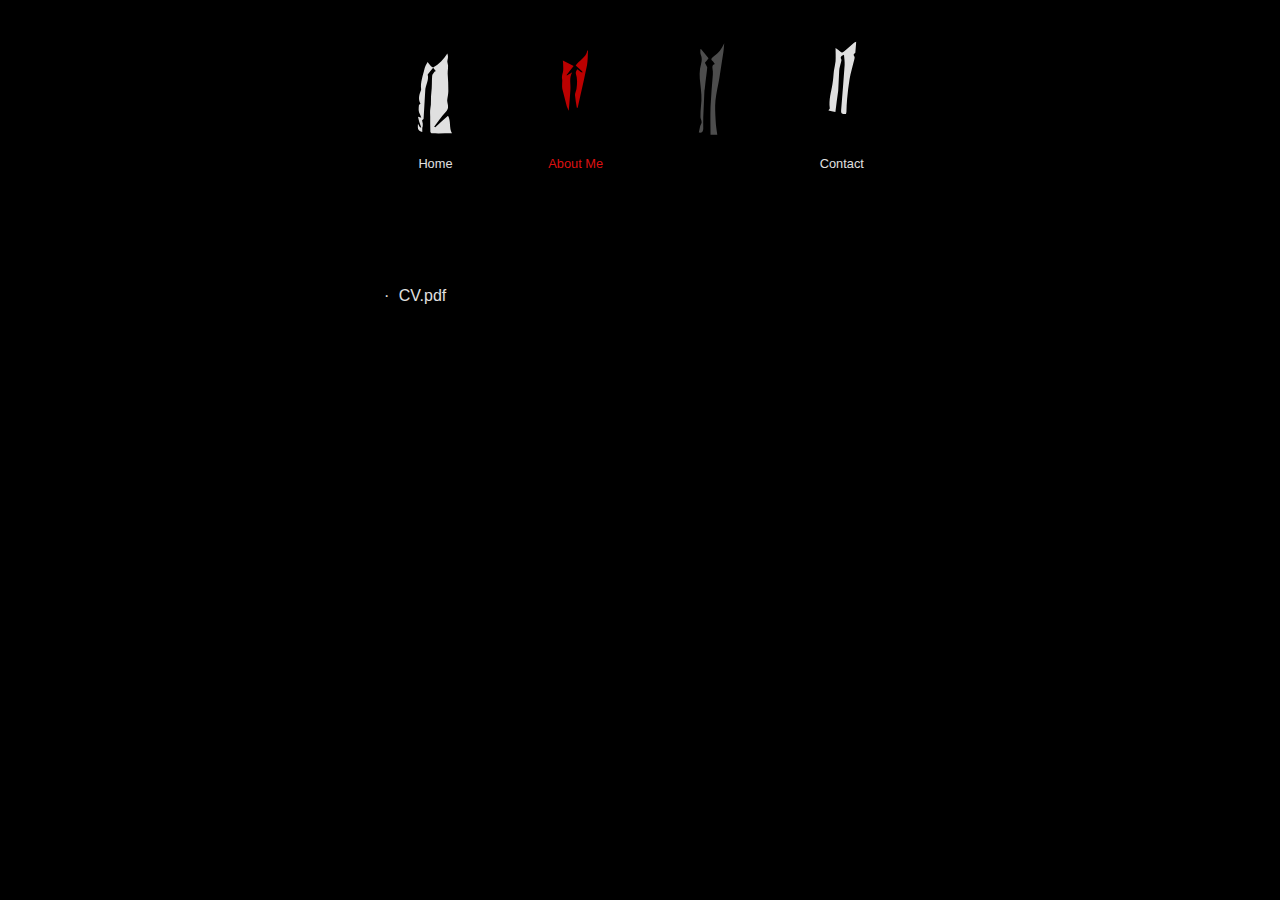
==== -aboutme.html @ 1ff18aba "Replacing underscores with dashes" ====
<!DOCTYPE html>
<html lang="en">
<head>
  <meta charset="UTF-8">
  <title>dario</title>
  <link rel="stylesheet" href="style.css">
</head>
<body>
<div id="movingbanner", class="upwardsmovement">

  <br><br>

  <div class="carrots">
    <a href="index.html">
      <?xml version="1.0" encoding="utf-8"?>
      <!-- Generator: Adobe Illustrator 22.1.0, SVG Export Plug-In . SVG Version: 6.00 Build 0)  -->
      <svg class="svege" version="1.1" id="Ebene_1" xmlns="http://www.w3.org/2000/svg" xmlns:xlink="http://www.w3.org/1999/xlink" x="0px" y="0px"
           viewBox="0 0 23.4 60.6" style="enable-background:new 0 0 23.4 60.6;" xml:space="preserve">
<style type="text/css">
	.st0{display:none;}
  .st1{display:inline;}
</style>
        <g id="Ebene_2_1_" class="st0">
	<rect x="-26.4" y="-72.6" class="st1" width="258" height="59.1"/>
</g>
        <g id="Ebene_1_1_">
	<g>
		<g>
			<g>
				<path d="M187.3,44.8c-1.6-0.3-2.9-0.6-4.2-0.9c0.3-0.6,0.8-1,0.8-1.4c-0.7-5,0.8-9.7,1.6-14.5c0.5-2.7,0.6-5.4,0.9-8.1
					c0.3-2,0.8-3.9,1-5.8c0.2-2.6,0-5.2,0-8.1c1.1,0.8,2,1.4,2.8,2.2s1.4,0.8,2.3,0c2-1.9,4-3.6,6.1-5.4c0.3-0.2,0.7-0.3,1.3-0.5
					c-0.2,2.3-0.3,4.3-0.5,6.3c0,0.3-0.1,0.6-0.3,0.7c-0.7,0.5-1.1,0.9-0.3,1.9c0.4,0.5,0,1.6-0.2,2.5c-0.9,3.7-2,7.4-2.7,11.2
					c-0.7,4-1.1,8.1-1.5,12.1c-0.3,2.6-0.3,5.1-0.4,7.7c0,0.4-0.2,0.9-0.3,1.3c-2.7,0.2-3.1-0.3-2.9-2.7c0.7-9,1.5-18,2.1-26.9
					c0.1-2-0.2-4-0.4-6.2c-1.5,0.7-2.5,1.2-1.6,2.8c0.2,0.4-0.1,1.2-0.2,1.7c-0.4,1.7-1,3.4-1.1,5.1c-0.3,4.1-0.3,8.2-0.6,12.2
					C188.4,36.2,187.8,40.4,187.3,44.8z"/>
        <path d="M139,15.8c-0.6-0.7-0.9-1.4-1.4-1.8c-1.1-0.9-0.8-1.5,0.1-2.3c4.5-3.8,4.5-3.8,7-8.6c-0.2,1.8-0.2,3.6-0.5,5.4
					c-0.8,5.2-1.6,10.4-2.4,15.6c-0.8,4.6-1.9,9.1-2.4,13.7c-0.4,4-0.1,8.1,0.1,12.2c0.1,2.8,0.6,5.6,1,8.6c-1.5,0-2.8,0-4.1,0
					c0-5.7-0.2-11.4,0-17c0.3-6.5,0.9-13,1.4-19.5c0.1-1.2,0-2.4-0.2-3.5C137.4,17.2,137.5,16.3,139,15.8z"/>
        <path d="M81.5,20.3c-1.3-1.2-2.6-2.3-4-3.6c2-3.1,6.3-4.7,7.1-9.1c0.1,0,0.3,0,0.4,0.1c-0.2,2.9-0.1,5.8-0.6,8.6
					c-1.2,6.3-2.7,12.6-4.1,18.9c-0.5,2.4-1.1,4.8-1.6,7.2c-0.2,0-0.3-0.1-0.5-0.1c-0.4-2.5-0.9-5-1.1-7.6c-0.1-1.3,0.7-2.5,0.9-3.8
					c0.5-3.2,0.6-6.3-0.4-9.4c-0.2-0.7,0.5-1.7,0.8-2.5c1,0.7,1.7,1.2,2.4,1.8c0.3,0,0.6,0.1,0.8,0.1C81.7,20.6,81.6,20.5,81.5,20.3
					z"/>
        <path d="M135.2,12.2c-0.8,1-1.5,2-2.2,2.8c0.5,0.9,0.9,1.8,1.4,2.7c-0.1,1.1-0.2,2.4-0.4,3.8c-0.4,3.1-0.8,6.3-1.1,9.4
					c0,0.3-0.2,0.7-0.2,1c-0.2,5.4-0.5,10.8-0.7,16.1c-0.1,2.2,0,4.5,0,6.8c0,2-1,2.9-2.7,2.5c0.3-1.3,0.5-2.5,0.8-3.8
					c0.2-0.9,0.9-1.7,0.9-2.5c0-1-0.7-2.1-0.7-3.1c0-2.2,0-4.4,0.3-6.6c0.7-4.6,0.1-9.1-0.4-13.7c-0.5-4-0.7-8,0.5-12
					c0.5-1.8,0.6-3.6-0.2-5.5c-0.4-0.9-0.2-2.1-0.3-3.2c0.1-0.1,0.3-0.2,0.4-0.3C132.1,8.4,133.6,10.2,135.2,12.2z"/>
        <path d="M73.3,44.1c-0.5-1.2-0.9-2-1.2-2.8c-0.9-3.5-1.8-7-2.7-10.5c-0.2-1-0.1-2-0.1-3s0.2-1.9,0-2.9c-0.3-1.4,0-2.6,0.4-3.9
					c0.5-1.7,0.2-3.6,0.2-5.5c0-0.5-0.1-1.1-0.2-1.8c2.3,1.1,4.4,2.2,6.6,3.2c-1.5,1.9-2.9,3.7-4.3,5.5c0.1,0.1,0.1,0.2,0.2,0.3
					c1-0.6,1.9-1.1,3.2-1.9c-2.1,3.6-0.7,7.3-1.1,10.8C74,35.6,73.7,39.6,73.3,44.1z"/>
        <path d="M19.4,47.1c-2.7,2.4-5.2,4.7-7.7,7c-0.2-0.1-0.5-0.2-0.7-0.3c2.3-3,4.4-6.2,7-8.9c1.8-1.8,1.6-3.5,1.1-5.5
					c-0.1-0.5-0.2-1.1-0.2-1.6c0.2-1.9,0.7-3.8,0.7-5.7c0-3.5-0.1-7-0.4-10.5c-0.1-2.2,0.7-4.4-0.1-6.6c-0.4-1,0.3-2.4,0.3-3.7
					c0-0.6-0.2-1.2-0.4-1.9c-2.4,3.6-4.9,6.6-8.6,8.4c-0.4-0.2-0.9-0.4-1.3-0.7c-0.8-0.9-1.5-1.8-2.1-2.6c-0.7,1.4-1.5,2.7-1.8,4
					C4.3,22.6,2.6,26.6,3.1,31c0,0.3,0,0.7-0.2,1c-1.1,2.7-1.6,5.3-0.2,7.8c-0.4,0.4-0.9,0.6-0.9,0.8c-0.2,2-0.5,4,0.7,5.9
					C2.8,47,3,47.7,3.2,48.3l0,0l0,0l0,0c-0.6-0.2-1.1-0.4-2-0.6c0.3,1.1,0.5,2.2,0.8,3.2c0.4,1.2,0.8,2.3,1.2,3.4
					c-0.3-0.1-0.7-0.2-0.9-0.4c-0.4-0.5-0.6-1-1.1-1.9c-0.3,3.5,0.1,4.3,2.6,4.9c0-0.8,0-1.6,0-2.4c0.1-0.3,0.2-0.7,0.3-1
					c0-0.6,0-1.1,0-1.7c-0.2-0.6-0.3-1.3-0.4-1.9c0-0.1,0.3-0.3,0.5-0.5c0.1-0.2,0.4-0.3,0.4-0.5c0.3-5.7,0.7-11.4,1-17
					c0.1-3.3,2.4-6.3,1.5-9.8c1.1-1.4,2.2-2.8,3.3-4.1c0.6,0.7,1.1,1.5,1.7,2.2c-0.2,0-0.4-0.1-0.6-0.1c-0.6,0.9-1.6,1.8-1.7,2.7
					c-0.3,3.4,0,6.8-0.5,10.2c-0.5,3.3,0.1,6.6-0.6,9.8c-0.3,1.5-0.1,3.2-0.1,4.8c0,3.1,0,6.1,0.1,9.2c0,0.4,0.6,1,1,1
					c3.9,0.1,7.7,0,12.1,0C19.9,54.2,21.3,50.3,19.4,47.1z M3.4,48.5L3.4,48.5L3.4,48.5L3.4,48.5z"/>
        <path d="M4.3,53.6c0-0.6,0-1.1,0-1.7C4.3,52.5,4.3,53,4.3,53.6z"/>
        <path d="M11.7,54.1c-0.2-0.1-0.5-0.2-0.7-0.3C11.2,53.9,11.5,54,11.7,54.1z"/>
			</g>
		</g>
	</g>
</g>

</svg>
      <br>
      <br>
      Home
    </a>
  </div>



  <div class="carrots">

    <?xml version="1.0" encoding="utf-8"?>
    <!-- Generator: Adobe Illustrator 22.1.0, SVG Export Plug-In . SVG Version: 6.00 Build 0)  -->
    <svg class="currentsvege" version="1.1" id="Ebene_1" xmlns="http://www.w3.org/2000/svg" xmlns:xlink="http://www.w3.org/1999/xlink" x="0px" y="0px"
         viewBox="0 0 19.7 60.6" style="enable-background:new 0 0 19.7 60.6;" xml:space="preserve">
<style type="text/css">
	.st0{display:none;}
  .st1{display:inline;}
</style>
      <g id="Ebene_2_1_" class="st0">
	<rect x="-93.9" y="-72.6" class="st1" width="258" height="59.1"/>
</g>
      <g id="Ebene_1_1_">
	<g>
		<g>
			<g>
				<path d="M119.9,44.8c-1.6-0.3-2.9-0.6-4.2-0.9c0.3-0.6,0.8-1,0.8-1.4c-0.7-5,0.8-9.7,1.6-14.5c0.5-2.7,0.6-5.4,0.9-8.1
					c0.3-2,0.8-3.9,1-5.8c0.2-2.6,0-5.2,0-8.1c1.1,0.8,2,1.4,2.8,2.2s1.4,0.8,2.3,0c2-1.9,4-3.6,6.1-5.4c0.3-0.2,0.7-0.3,1.3-0.5
					c-0.2,2.3-0.3,4.3-0.5,6.3c0,0.3-0.1,0.6-0.3,0.7c-0.7,0.5-1.1,0.9-0.3,1.9c0.4,0.5,0,1.6-0.2,2.5c-0.9,3.7-2,7.4-2.7,11.2
					c-0.7,4-1.1,8.1-1.5,12.1c-0.3,2.6-0.3,5.1-0.4,7.7c0,0.4-0.2,0.9-0.3,1.3c-2.7,0.2-3.1-0.3-2.9-2.7c0.7-9,1.5-18,2.1-26.9
					c0.1-2-0.2-4-0.4-6.2c-1.5,0.7-2.5,1.2-1.6,2.8c0.2,0.4-0.1,1.2-0.2,1.7c-0.4,1.7-1,3.4-1.1,5.1c-0.3,4.1-0.3,8.2-0.6,12.2
					C121,36.2,120.4,40.4,119.9,44.8z"/>
        <path d="M71.6,15.8c-0.6-0.7-0.9-1.4-1.4-1.8c-1.1-0.9-0.8-1.5,0.1-2.3c4.5-3.8,4.5-3.8,7-8.6c-0.2,1.8-0.2,3.6-0.5,5.4
					c-0.8,5.2-1.6,10.4-2.4,15.6c-0.8,4.6-1.9,9.1-2.4,13.7c-0.4,4-0.1,8.1,0.1,12.2c0.1,2.8,0.6,5.6,1,8.6c-1.5,0-2.8,0-4.1,0
					c0-5.7-0.2-11.4,0-17c0.3-6.5,0.9-13,1.4-19.5c0.1-1.2,0-2.4-0.2-3.5C70,17.2,70.1,16.3,71.6,15.8z"/>
        <path d="M14.1,20.3c-1.3-1.2-2.6-2.3-4-3.6c2-3.1,6.3-4.7,7.1-9.1c0.1,0,0.3,0,0.4,0.1c-0.2,2.9-0.1,5.8-0.6,8.6
					c-1.2,6.3-2.7,12.6-4.1,18.9c-0.5,2.4-1.1,4.8-1.6,7.2c-0.2,0-0.3-0.1-0.5-0.1c-0.4-2.5-0.9-5-1.1-7.6c-0.1-1.3,0.7-2.5,0.9-3.8
					c0.5-3.2,0.6-6.3-0.4-9.4C10,20.8,10.7,19.8,11,19c1,0.7,1.7,1.2,2.4,1.8c0.3,0,0.6,0.1,0.8,0.1C14.3,20.6,14.2,20.5,14.1,20.3z
					"/>
        <path d="M67.8,12.2c-0.8,1-1.5,2-2.2,2.8c0.5,0.9,0.9,1.8,1.4,2.7c-0.1,1.1-0.2,2.4-0.4,3.8c-0.4,3.1-0.8,6.3-1.1,9.4
					c0,0.3-0.2,0.7-0.2,1c-0.2,5.4-0.5,10.8-0.7,16.1c-0.1,2.2,0,4.5,0,6.8c0,2-1,2.9-2.7,2.5c0.3-1.3,0.5-2.5,0.8-3.8
					c0.2-0.9,0.9-1.7,0.9-2.5c0-1-0.7-2.1-0.7-3.1c0-2.2,0-4.4,0.3-6.6c0.7-4.6,0.1-9.1-0.4-13.7c-0.5-4-0.7-8,0.5-12
					c0.5-1.8,0.6-3.6-0.2-5.5c-0.4-0.9-0.2-2.1-0.3-3.2c0.1-0.1,0.3-0.2,0.4-0.3C64.7,8.4,66.2,10.2,67.8,12.2z"/>
        <path d="M5.9,44.1c-0.5-1.2-0.9-2-1.2-2.8c-0.9-3.5-1.8-7-2.7-10.5c-0.2-1-0.1-2-0.1-3s0.2-1.9,0-2.9c-0.3-1.4,0-2.6,0.4-3.9
					c0.5-1.7,0.2-3.6,0.2-5.5c0-0.5-0.1-1.1-0.2-1.8c2.3,1.1,4.4,2.2,6.6,3.2c-1.5,1.9-2.9,3.7-4.3,5.5c0.1,0.1,0.1,0.2,0.2,0.3
					c1-0.6,1.9-1.1,3.2-1.9c-2.1,3.6-0.7,7.3-1.1,10.8C6.6,35.6,6.3,39.6,5.9,44.1z"/>
        <path d="M-48,47.1c-2.7,2.4-5.2,4.7-7.7,7c-0.2-0.1-0.5-0.2-0.7-0.3c2.3-3,4.4-6.2,7-8.9c1.8-1.8,1.6-3.5,1.1-5.5
					c-0.1-0.5-0.2-1.1-0.2-1.6c0.2-1.9,0.7-3.8,0.7-5.7c0-3.5-0.1-7-0.4-10.5c-0.1-2.2,0.7-4.4-0.1-6.6c-0.4-1,0.3-2.4,0.3-3.7
					c0-0.6-0.2-1.2-0.4-1.9c-2.4,3.6-4.9,6.6-8.6,8.4c-0.4-0.2-0.9-0.4-1.3-0.7c-0.8-0.9-1.5-1.8-2.1-2.6c-0.7,1.4-1.5,2.7-1.8,4
					c-0.9,4.1-2.6,8.1-2.1,12.5c0,0.3,0,0.7-0.2,1c-1.1,2.7-1.6,5.3-0.2,7.8c-0.4,0.4-0.9,0.6-0.9,0.8c-0.2,2-0.5,4,0.7,5.9
					c0.3,0.5,0.5,1.2,0.7,1.8l0,0l0,0l0,0c-0.6-0.2-1.1-0.4-2-0.6c0.3,1.1,0.5,2.2,0.8,3.2c0.4,1.2,0.8,2.3,1.2,3.4
					c-0.3-0.1-0.7-0.2-0.9-0.4c-0.4-0.5-0.6-1-1.1-1.9c-0.3,3.5,0.1,4.3,2.6,4.9c0-0.8,0-1.6,0-2.4c0.1-0.3,0.2-0.7,0.3-1
					c0-0.6,0-1.1,0-1.7c-0.2-0.6-0.3-1.3-0.4-1.9c0-0.1,0.3-0.3,0.5-0.5c0.1-0.2,0.4-0.3,0.4-0.5c0.3-5.7,0.7-11.4,1-17
					c0.1-3.3,2.4-6.3,1.5-9.8c1.1-1.4,2.2-2.8,3.3-4.1c0.6,0.7,1.1,1.5,1.7,2.2c-0.2,0-0.4-0.1-0.6-0.1c-0.6,0.9-1.6,1.8-1.7,2.7
					c-0.3,3.4,0,6.8-0.5,10.2c-0.5,3.3,0.1,6.6-0.6,9.8c-0.3,1.5-0.1,3.2-0.1,4.8c0,3.1,0,6.1,0.1,9.2c0,0.4,0.6,1,1,1
					c3.9,0.1,7.7,0,12.1,0C-47.5,54.2-46.1,50.3-48,47.1z M-64,48.5L-64,48.5L-64,48.5L-64,48.5z"/>
        <path d="M-63.1,53.6c0-0.6,0-1.1,0-1.7C-63.1,52.5-63.1,53-63.1,53.6z"/>
        <path d="M-55.7,54.1c-0.2-0.1-0.5-0.2-0.7-0.3C-56.2,53.9-55.9,54-55.7,54.1z"/>
			</g>
		</g>
	</g>
</g>
</svg>
    <br>
    <br>
    <span style="color: #DD1111;">About Me</span>

  </div>



  <div class="carrots">

    <?xml version="1.0" encoding="utf-8"?>
    <!-- Generator: Adobe Illustrator 22.1.0, SVG Export Plug-In . SVG Version: 6.00 Build 0)  -->
    <svg class="greysvege" version="1.1" id="Ebene_1" xmlns="http://www.w3.org/2000/svg" xmlns:xlink="http://www.w3.org/1999/xlink" x="0px" y="0px"
         viewBox="0 0 17.9 60.6" style="enable-background:new 0 0 17.9 60.6;" xml:space="preserve">
<style type="text/css">
	.st0{display:none;}
  .st1{display:inline;}
</style>
      <g id="Ebene_2_1_" class="st0">
	<rect x="-154.7" y="-72.6" class="st1" width="258" height="59.1"/>
</g>
      <g id="Ebene_1_1_">
	<g>
		<g>
			<g>
				<path d="M59.1,44.8c-1.6-0.3-2.9-0.6-4.2-0.9c0.3-0.6,0.8-1,0.8-1.4c-0.7-5,0.8-9.7,1.6-14.5c0.5-2.7,0.6-5.4,0.9-8.1
					c0.3-2,0.8-3.9,1-5.8c0.2-2.6,0-5.2,0-8.1c1.1,0.8,2,1.4,2.8,2.2s1.4,0.8,2.3,0c2-1.9,4-3.6,6.1-5.4c0.3-0.2,0.7-0.3,1.3-0.5
					c-0.2,2.3-0.3,4.3-0.5,6.3c0,0.3-0.1,0.6-0.3,0.7c-0.7,0.5-1.1,0.9-0.3,1.9c0.4,0.5,0,1.6-0.2,2.5c-0.9,3.7-2,7.4-2.7,11.2
					c-0.7,4-1.1,8.1-1.5,12.1c-0.3,2.6-0.3,5.1-0.4,7.7c0,0.4-0.2,0.9-0.3,1.3c-2.7,0.2-3.1-0.3-2.9-2.7c0.7-9,1.5-18,2.1-26.9
					c0.1-2-0.2-4-0.4-6.2c-1.5,0.7-2.5,1.2-1.6,2.8c0.2,0.4-0.1,1.2-0.2,1.7c-0.4,1.7-1,3.4-1.1,5.1c-0.3,4.1-0.3,8.2-0.6,12.2
					C60.2,36.2,59.6,40.4,59.1,44.8z"/>
        <path d="M10.8,15.8c-0.6-0.7-0.9-1.4-1.4-1.8c-1.1-0.9-0.8-1.5,0.1-2.3c4.5-3.8,4.5-3.8,7-8.6c-0.2,1.8-0.2,3.6-0.5,5.4
					c-0.8,5.2-1.6,10.4-2.4,15.6c-0.8,4.6-1.9,9.1-2.4,13.7c-0.4,4-0.1,8.1,0.1,12.2c0.1,2.8,0.6,5.6,1,8.6c-1.5,0-2.8,0-4.1,0
					c0-5.7-0.2-11.4,0-17c0.3-6.5,0.9-13,1.4-19.5c0.1-1.2,0-2.4-0.2-3.5C9.2,17.2,9.3,16.3,10.8,15.8z"/>
        <path d="M-46.7,20.3c-1.3-1.2-2.6-2.3-4-3.6c2-3.1,6.3-4.7,7.1-9.1c0.1,0,0.3,0,0.4,0.1c-0.2,2.9-0.1,5.8-0.6,8.6
					c-1.2,6.3-2.7,12.6-4.1,18.9c-0.5,2.4-1.1,4.8-1.6,7.2c-0.2,0-0.3-0.1-0.5-0.1c-0.4-2.5-0.9-5-1.1-7.6c-0.1-1.3,0.7-2.5,0.9-3.8
					c0.5-3.2,0.6-6.3-0.4-9.4c-0.2-0.7,0.5-1.7,0.8-2.5c1,0.7,1.7,1.2,2.4,1.8c0.3,0,0.6,0.1,0.8,0.1
					C-46.5,20.6-46.6,20.5-46.7,20.3z"/>
        <path d="M7,12.2c-0.8,1-1.5,2-2.2,2.8c0.5,0.9,0.9,1.8,1.4,2.7c-0.1,1.1-0.2,2.4-0.4,3.8c-0.4,3.1-0.8,6.3-1.1,9.4
					c0,0.3-0.2,0.7-0.2,1C4.3,37.3,4,42.7,3.8,48c-0.1,2.2,0,4.5,0,6.8c0,2-1,2.9-2.7,2.5c0.3-1.3,0.5-2.5,0.8-3.8
					c0.2-0.9,0.9-1.7,0.9-2.5c0-1-0.7-2.1-0.7-3.1c0-2.2,0-4.4,0.3-6.6c0.7-4.6,0.1-9.1-0.4-13.7c-0.5-4-0.7-8,0.5-12
					C3,13.8,3.1,12,2.3,10.1C1.9,9.2,2.1,8,2,6.9c0.1-0.1,0.3-0.2,0.4-0.3C3.9,8.4,5.4,10.2,7,12.2z"/>
        <path d="M-54.9,44.1c-0.5-1.2-0.9-2-1.2-2.8c-0.9-3.5-1.8-7-2.7-10.5c-0.2-1-0.1-2-0.1-3s0.2-1.9,0-2.9c-0.3-1.4,0-2.6,0.4-3.9
					c0.5-1.7,0.2-3.6,0.2-5.5c0-0.5-0.1-1.1-0.2-1.8c2.3,1.1,4.4,2.2,6.6,3.2c-1.5,1.9-2.9,3.7-4.3,5.5c0.1,0.1,0.1,0.2,0.2,0.3
					c1-0.6,1.9-1.1,3.2-1.9c-2.1,3.6-0.7,7.3-1.1,10.8C-54.2,35.6-54.5,39.6-54.9,44.1z"/>
        <path d="M-108.8,47.1c-2.7,2.4-5.2,4.7-7.7,7c-0.2-0.1-0.5-0.2-0.7-0.3c2.3-3,4.4-6.2,7-8.9c1.8-1.8,1.6-3.5,1.1-5.5
					c-0.1-0.5-0.2-1.1-0.2-1.6c0.2-1.9,0.7-3.8,0.7-5.7c0-3.5-0.1-7-0.4-10.5c-0.1-2.2,0.7-4.4-0.1-6.6c-0.4-1,0.3-2.4,0.3-3.7
					c0-0.6-0.2-1.2-0.4-1.9c-2.4,3.6-4.9,6.6-8.6,8.4c-0.4-0.2-0.9-0.4-1.3-0.7c-0.8-0.9-1.5-1.8-2.1-2.6c-0.7,1.4-1.5,2.7-1.8,4
					c-0.9,4.1-2.6,8.1-2.1,12.5c0,0.3,0,0.7-0.2,1c-1.1,2.7-1.6,5.3-0.2,7.8c-0.4,0.4-0.9,0.6-0.9,0.8c-0.2,2-0.5,4,0.7,5.9
					c0.3,0.5,0.5,1.2,0.7,1.8l0,0l0,0l0,0c-0.6-0.2-1.1-0.4-2-0.6c0.3,1.1,0.5,2.2,0.8,3.2c0.4,1.2,0.8,2.3,1.2,3.4
					c-0.3-0.1-0.7-0.2-0.9-0.4c-0.4-0.5-0.6-1-1.1-1.9c-0.3,3.5,0.1,4.3,2.6,4.9c0-0.8,0-1.6,0-2.4c0.1-0.3,0.2-0.7,0.3-1
					c0-0.6,0-1.1,0-1.7c-0.2-0.6-0.3-1.3-0.4-1.9c0-0.1,0.3-0.3,0.5-0.5c0.1-0.2,0.4-0.3,0.4-0.5c0.3-5.7,0.7-11.4,1-17
					c0.1-3.3,2.4-6.3,1.5-9.8c1.1-1.4,2.2-2.8,3.3-4.1c0.6,0.7,1.1,1.5,1.7,2.2c-0.2,0-0.4-0.1-0.6-0.1c-0.6,0.9-1.6,1.8-1.7,2.7
					c-0.3,3.4,0,6.8-0.5,10.2c-0.5,3.3,0.1,6.6-0.6,9.8c-0.3,1.5-0.1,3.2-0.1,4.8c0,3.1,0,6.1,0.1,9.2c0,0.4,0.6,1,1,1
					c3.9,0.1,7.7,0,12.1,0C-108.3,54.2-106.9,50.3-108.8,47.1z M-124.8,48.5L-124.8,48.5L-124.8,48.5L-124.8,48.5z"/>
        <path d="M-123.9,53.6c0-0.6,0-1.1,0-1.7C-123.9,52.5-123.9,53-123.9,53.6z"/>
        <path d="M-116.5,54.1c-0.2-0.1-0.5-0.2-0.7-0.3C-117,53.9-116.7,54-116.5,54.1z"/>
			</g>
		</g>
	</g>
</g>
</svg>
    <br>
    <br>


  </div>



  <div class="carrots">
    <a href="contact.html">
      <?xml version="1.0" encoding="utf-8"?>
      <!-- Generator: Adobe Illustrator 22.1.0, SVG Export Plug-In . SVG Version: 6.00 Build 0)  -->
      <svg class="svege" version="1.1" id="Ebene_1" xmlns="http://www.w3.org/2000/svg" xmlns:xlink="http://www.w3.org/1999/xlink" x="0px" y="0px"
           viewBox="0 0 19.7 60.6" style="enable-background:new 0 0 19.7 60.6;" xml:space="preserve">
<style type="text/css">
	.st0{display:none;}
  .st1{display:inline;}
</style>
        <g id="Ebene_2_1_" class="st0">
	<rect x="-208" y="-72.6" class="st1" width="258" height="59.1"/>
</g>
        <g id="Ebene_1_1_">
	<g>
		<g>
			<g>
				<path d="M5.7,44.8c-1.6-0.3-2.9-0.6-4.2-0.9c0.3-0.6,0.8-1,0.8-1.4c-0.7-5,0.8-9.7,1.6-14.5c0.5-2.7,0.6-5.4,0.9-8.1
					c0.3-2,0.8-3.9,1-5.8c0.2-2.6,0-5.2,0-8.1c1.1,0.8,2,1.4,2.8,2.2s1.4,0.8,2.3,0c2-1.9,4-3.6,6.1-5.4c0.3-0.2,0.7-0.3,1.3-0.5
					c-0.2,2.3-0.3,4.3-0.5,6.3c0,0.3-0.1,0.6-0.3,0.7c-0.7,0.5-1.1,0.9-0.3,1.9c0.4,0.5,0,1.6-0.2,2.5c-0.9,3.7-2,7.4-2.7,11.2
					c-0.7,4-1.1,8.1-1.5,12.1c-0.3,2.6-0.3,5.1-0.4,7.7c0,0.4-0.2,0.9-0.3,1.3c-2.7,0.2-3.1-0.3-2.9-2.7c0.7-9,1.5-18,2.1-26.9
					c0.1-2-0.2-4-0.4-6.2c-1.5,0.7-2.5,1.2-1.6,2.8c0.2,0.4-0.1,1.2-0.2,1.7c-0.4,1.7-1,3.4-1.1,5.1C7.7,23.9,7.7,28,7.4,32
					C6.8,36.2,6.2,40.4,5.7,44.8z"/>
        <path d="M-42.6,15.8c-0.6-0.7-0.9-1.4-1.4-1.8c-1.1-0.9-0.8-1.5,0.1-2.3c4.5-3.8,4.5-3.8,7-8.6c-0.2,1.8-0.2,3.6-0.5,5.4
					c-0.8,5.2-1.6,10.4-2.4,15.6c-0.8,4.6-1.9,9.1-2.4,13.7c-0.4,4-0.1,8.1,0.1,12.2c0.1,2.8,0.6,5.6,1,8.6c-1.5,0-2.8,0-4.1,0
					c0-5.7-0.2-11.4,0-17c0.3-6.5,0.9-13,1.4-19.5c0.1-1.2,0-2.4-0.2-3.5C-44.2,17.2-44.1,16.3-42.6,15.8z"/>
        <path d="M-100.1,20.3c-1.3-1.2-2.6-2.3-4-3.6c2-3.1,6.3-4.7,7.1-9.1c0.1,0,0.3,0,0.4,0.1c-0.2,2.9-0.1,5.8-0.6,8.6
					c-1.2,6.3-2.7,12.6-4.1,18.9c-0.5,2.4-1.1,4.8-1.6,7.2c-0.2,0-0.3-0.1-0.5-0.1c-0.4-2.5-0.9-5-1.1-7.6c-0.1-1.3,0.7-2.5,0.9-3.8
					c0.5-3.2,0.6-6.3-0.4-9.4c-0.2-0.7,0.5-1.7,0.8-2.5c1,0.7,1.7,1.2,2.4,1.8c0.3,0,0.6,0.1,0.8,0.1
					C-99.9,20.6-100,20.5-100.1,20.3z"/>
        <path d="M-46.4,12.2c-0.8,1-1.5,2-2.2,2.8c0.5,0.9,0.9,1.8,1.4,2.7c-0.1,1.1-0.2,2.4-0.4,3.8c-0.4,3.1-0.8,6.3-1.1,9.4
					c0,0.3-0.2,0.7-0.2,1c-0.2,5.4-0.5,10.8-0.7,16.1c-0.1,2.2,0,4.5,0,6.8c0,2-1,2.9-2.7,2.5c0.3-1.3,0.5-2.5,0.8-3.8
					c0.2-0.9,0.9-1.7,0.9-2.5c0-1-0.7-2.1-0.7-3.1c0-2.2,0-4.4,0.3-6.6c0.7-4.6,0.1-9.1-0.4-13.7c-0.5-4-0.7-8,0.5-12
					c0.5-1.8,0.6-3.6-0.2-5.5c-0.4-0.9-0.2-2.1-0.3-3.2c0.1-0.1,0.3-0.2,0.4-0.3C-49.5,8.4-48,10.2-46.4,12.2z"/>
        <path d="M-108.3,44.1c-0.5-1.2-0.9-2-1.2-2.8c-0.9-3.5-1.8-7-2.7-10.5c-0.2-1-0.1-2-0.1-3s0.2-1.9,0-2.9c-0.3-1.4,0-2.6,0.4-3.9
					c0.5-1.7,0.2-3.6,0.2-5.5c0-0.5-0.1-1.1-0.2-1.8c2.3,1.1,4.4,2.2,6.6,3.2c-1.5,1.9-2.9,3.7-4.3,5.5c0.1,0.1,0.1,0.2,0.2,0.3
					c1-0.6,1.9-1.1,3.2-1.9c-2.1,3.6-0.7,7.3-1.1,10.8C-107.6,35.6-107.9,39.6-108.3,44.1z"/>
        <path d="M-162.2,47.1c-2.7,2.4-5.2,4.7-7.7,7c-0.2-0.1-0.5-0.2-0.7-0.3c2.3-3,4.4-6.2,7-8.9c1.8-1.8,1.6-3.5,1.1-5.5
					c-0.1-0.5-0.2-1.1-0.2-1.6c0.2-1.9,0.7-3.8,0.7-5.7c0-3.5-0.1-7-0.4-10.5c-0.1-2.2,0.7-4.4-0.1-6.6c-0.4-1,0.3-2.4,0.3-3.7
					c0-0.6-0.2-1.2-0.4-1.9c-2.4,3.6-4.9,6.6-8.6,8.4c-0.4-0.2-0.9-0.4-1.3-0.7c-0.8-0.9-1.5-1.8-2.1-2.6c-0.7,1.4-1.5,2.7-1.8,4
					c-0.9,4.1-2.6,8.1-2.1,12.5c0,0.3,0,0.7-0.2,1c-1.1,2.7-1.6,5.3-0.2,7.8c-0.4,0.4-0.9,0.6-0.9,0.8c-0.2,2-0.5,4,0.7,5.9
					c0.3,0.5,0.5,1.2,0.7,1.8l0,0l0,0l0,0c-0.6-0.2-1.1-0.4-2-0.6c0.3,1.1,0.5,2.2,0.8,3.2c0.4,1.2,0.8,2.3,1.2,3.4
					c-0.3-0.1-0.7-0.2-0.9-0.4c-0.4-0.5-0.6-1-1.1-1.9c-0.3,3.5,0.1,4.3,2.6,4.9c0-0.8,0-1.6,0-2.4c0.1-0.3,0.2-0.7,0.3-1
					c0-0.6,0-1.1,0-1.7c-0.2-0.6-0.3-1.3-0.4-1.9c0-0.1,0.3-0.3,0.5-0.5c0.1-0.2,0.4-0.3,0.4-0.5c0.3-5.7,0.7-11.4,1-17
					c0.1-3.3,2.4-6.3,1.5-9.8c1.1-1.4,2.2-2.8,3.3-4.1c0.6,0.7,1.1,1.5,1.7,2.2c-0.2,0-0.4-0.1-0.6-0.1c-0.6,0.9-1.6,1.8-1.7,2.7
					c-0.3,3.4,0,6.8-0.5,10.2c-0.5,3.3,0.1,6.6-0.6,9.8c-0.3,1.5-0.1,3.2-0.1,4.8c0,3.1,0,6.1,0.1,9.2c0,0.4,0.6,1,1,1
					c3.9,0.1,7.7,0,12.1,0C-161.7,54.2-160.3,50.3-162.2,47.1z M-178.2,48.5L-178.2,48.5L-178.2,48.5L-178.2,48.5z"/>
        <path d="M-177.3,53.6c0-0.6,0-1.1,0-1.7C-177.3,52.5-177.3,53-177.3,53.6z"/>
        <path d="M-169.9,54.1c-0.2-0.1-0.5-0.2-0.7-0.3C-170.4,53.9-170.1,54-169.9,54.1z"/>
			</g>
		</g>
	</g>
</g>
</svg>
      <br>
      <br>
      Contact
    </a>
  </div>


</div>


<div id="pagecontent" class="pagecontentfade">
  <ul>
    <li><a target="_blank" rel="noopener noreferrer" href="CV.pdf">CV.pdf</a></li>
  </ul>
</div>


</body>
</html>
---- style.css ----
body { 
  background-color: #000000 ;
  color: #E0E0E0;
  font-family: Avenir, Helvtica, sans-serif;

  user-select: none; /* supported by Chrome and Opera */
  -webkit-user-select: none; /* Safari */
  -khtml-user-select: none; /* Konqueror HTML */
  -moz-user-select: none; /* Firefox */
  -ms-user-select: none; /* Internet Explorer/Edge */

  width: 600px;
  margin-left: auto;
  margin-right: auto;
}

#centerbanner {
  margin-left: auto;
  margin-right: auto;
  margin-top: 20%;
  overflow: hidden;
  text-align: center;
  font-size: 80%;
}

#topbanner {
  margin-left: auto;
  margin-right: auto;
  margin-top: 0;
  overflow: hidden;
  text-align: center;
  font-size: 80%;
}

#movingbanner {
  margin-left: auto;
  margin-right: auto;
  overflow: hidden;
  text-align: center;
  font-size: 80%;
}

#pagecontent {
  margin-left: auto;
  margin-right: auto;
  margin-top: 100px;
  overflow: hidden;
  width: 512px;
}

.beginningfadein{
  -webkit-animation: fadein 0.5s; /* Safari, Chrome and Opera > 12.1 */
  -moz-animation: fadein 0.5s; /* Firefox < 16 */
  -ms-animation: fadein 0.5s; /* Internet Explorer */
  -o-animation: fadein 0.5s; /* Opera < 12.1 */
  animation: fadein 0.5s;
}

@keyframes fadein {
  from { opacity: 0; }
  to   { opacity: 1; }
}

/* Firefox < 16 */
@-moz-keyframes fadein {
  from { opacity: 0; }
  to   { opacity: 1; }
}

/* Safari, Chrome and Opera > 12.1 */
@-webkit-keyframes fadein {
  from { opacity: 0; }
  to   { opacity: 1; }
}

/* Internet Explorer */
@-ms-keyframes fadein {
  from { opacity: 0; }
  to   { opacity: 1; }
}

/* Opera < 12.1 */
@-o-keyframes fadein {
  from { opacity: 0; }
  to   { opacity: 1; }
}

.upwardsmovement{
  -webkit-animation: upwards 0.5s ease; /* Safari, Chrome and Opera > 12.1 */
  -moz-animation: upwards 0.5s ease; /* Firefox < 16 */
  -ms-animation: upwards 0.5s ease; /* Internet Explorer */
  -o-animation: upwards 0.5s ease; /* Opera < 12.1 */
  animation: upwards 0.5s ease;
}

@keyframes upwards {
  from { margin-top: 20%; }
  to   { margin-top: 0%; }
}

/* Firefox < 16 */
@-moz-keyframes upwards {
  from { margin-top: 20%; }
  to   { margin-top: 0%; }
}

/* Safari, Chrome and Opera > 12.1 */
@-webkit-keyframes upwards {
  from { margin-top: 20%; }
  to   { margin-top: 0%; }
}

/* Internet Explorer */
@-ms-keyframes upwards {
  from { margin-top: 20%; }
  to   { margin-top: 0%; }
}

/* Opera < 12.1 */
@-o-keyframes upwards {
  from { margin-top: 20%; }
  to   { margin-top: 0%; }
}

/*
.afterglow{
  -webkit-animation: currentglow 0.5s ease;
  -moz-animation: currentglow 0.5s ease;
  -ms-animation: currentglow 0.5s ease;
  -o-animation: currentglow 0.5s ease;
  animation: currentglow 0.5s ease;
}

@keyframes currentglow {
  0% { transition: fill #BB0000; }
  100% { transition: fill #E0E0E0; }
}


@-moz-keyframes currentglow {
  0% { transition: fill #BB0000; }
  100% { transition: fill #E0E0E0; }
}


@-webkit-keyframes currentglow {
  0% { transition: fill #BB0000; }
  100% { transition: fill #E0E0E0; }
}


@-ms-keyframes currentglow {
  0% { transition: fill #BB0000; }
  100% { transition: fill #E0E0E0; }
}


@-o-keyframes currentglow {
  0% { transition: fill #BB0000; }
  100% { transition: fill #E0E0E0; }
}
*/

.pagecontentfade{
  -webkit-animation: delayedfadein 0.75s ease; /* Safari, Chrome and Opera > 12.1 */
  -moz-animation: delayedfadein 0.75s ease; /* Firefox < 16 */
  -ms-animation: delayedfadein 0.75s ease; /* Internet Explorer */
  -o-animation: delayedfadein 0.75s ease; /* Opera < 12.1 */
  animation: delayedfadein 0.75s ease;
}

@keyframes delayedfadein {
  0%, 66% { opacity: 0; }
  100% { opacity: 1; }
}

/* Firefox < 16 */
@-moz-keyframes delayedfadein {
  0%, 66% { opacity: 0; }
  100% { opacity: 1; }
}

/* Safari, Chrome and Opera > 12.1 */
@-webkit-keyframes delayedfadein {
  0%, 66% { opacity: 0; }
  100% { opacity: 1; }
}

/* Internet Explorer */
@-ms-keyframes delayedfadein {
  0%, 66% { opacity: 0; }
  100% { opacity: 1; }
}

/* Opera < 12.1 */
@-o-keyframes delayedfadein {
  0%, 66% { opacity: 0; }
  100% { opacity: 1; }
}

a {
  -o-transition:.2s;
  -ms-transition:.2s;
  -moz-transition:.2s;
  -webkit-transition:.2s;
  transition:.2s;
}

a:link {
  color: #E0E0E0;
  text-decoration: none;
}

a:visited {
  color: #E0E0E0;
  text-decoration: none;
}

a:hover {
  color: #DD1111;
  text-decoration: none;
}

a:active {
  color: pink;
  text-decoration: none;
}



.carrots
{
  vertical-align: top; /* nicht sicher, was das tut */
  display: inline-block;
  max-width: 160px;
  margin-right: 45px;
  margin-left: 45px;
}






@media screen and (max-width: 600px)
{
  .carrots
  {
    max-width: 100%;
  }
}


path { transition: fill .25s ease; }
/* set fill for before and for during hover */

.svege{
  height: 100px;
}

.svege path{
  fill: #E0E0E0;
}

.svege:hover path{
  fill: #BB0000;
}

.greysvege {
  height: 100px;
  fill: #4D4D4D;
}

.currentsvege {
  height: 100px;
  fill: #BB0000;
}


ul {
  list-style: none;
  margin-left: 0;
  padding-left: 0;
}

li {
  padding-left: 1em;
  text-indent: -1em;
}

li:before {
  content: "· ";
  padding-right: 5px;
}
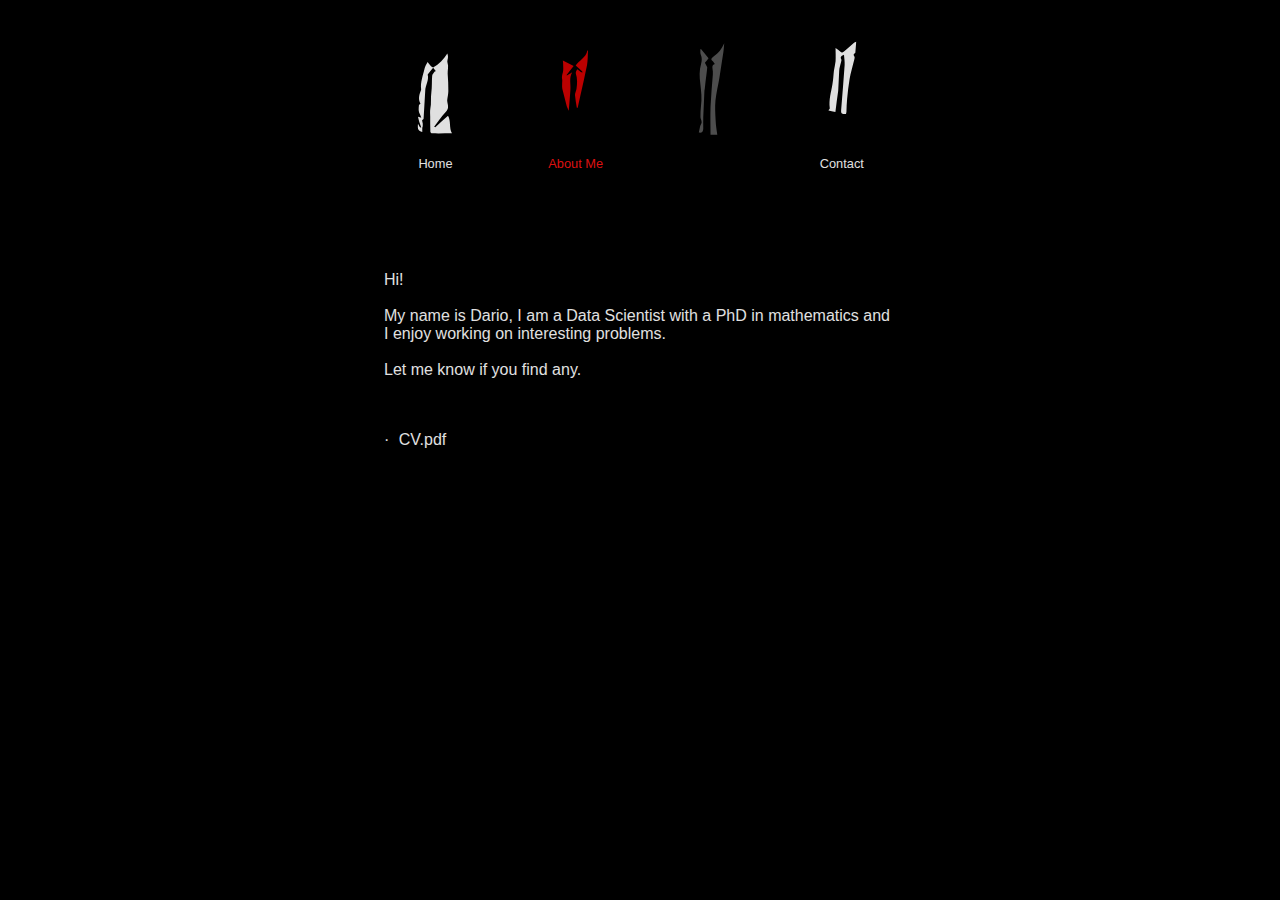
==== commit bf3800b5: "Changing various sections" ====
--- a/-aboutme.html
+++ b/-aboutme.html
@@ -1,9 +1,11 @@
 <!DOCTYPE html>
 <html lang="en">
 <head>
-  <meta charset="UTF-8">
-  <title>dario</title>
-  <link rel="stylesheet" href="style.css">
+    <meta charset="UTF-8">
+    <title>Kain Aber</title>
+    <link rel="stylesheet" href="style.css">
+    <link rel="icon" type="image/png" href="fav.png">
+    <link rel="shortcut icon" href="fav.ico" type="image/x-icon">
 </head>
 <body>
 <div id="movingbanner", class="upwardsmovement">
@@ -262,9 +264,18 @@
 
 
 <div id="pagecontent" class="pagecontentfade">
-  <ul>
-    <li><a target="_blank" rel="noopener noreferrer" href="CV.pdf">CV.pdf</a></li>
-  </ul>
+    Hi!<br>
+    <br>
+    My name is Dario, I am a Data Scientist with a PhD in mathematics and I enjoy working on interesting problems.
+    <br>
+    <br>
+    Let me know if you find any.
+    <br>
+    <br>
+    <br>
+    <ul>
+        <li><a target="_blank" rel="noopener noreferrer" href="CV.pdf">CV.pdf</a></li>
+    </ul>
 </div>
 
 
--- a/style.css
+++ b/style.css
@@ -122,45 +122,6 @@
   to   { margin-top: 0%; }
 }
 
-/*
-.afterglow{
-  -webkit-animation: currentglow 0.5s ease;
-  -moz-animation: currentglow 0.5s ease;
-  -ms-animation: currentglow 0.5s ease;
-  -o-animation: currentglow 0.5s ease;
-  animation: currentglow 0.5s ease;
-}
-
-@keyframes currentglow {
-  0% { transition: fill #BB0000; }
-  100% { transition: fill #E0E0E0; }
-}
-
-
-@-moz-keyframes currentglow {
-  0% { transition: fill #BB0000; }
-  100% { transition: fill #E0E0E0; }
-}
-
-
-@-webkit-keyframes currentglow {
-  0% { transition: fill #BB0000; }
-  100% { transition: fill #E0E0E0; }
-}
-
-
-@-ms-keyframes currentglow {
-  0% { transition: fill #BB0000; }
-  100% { transition: fill #E0E0E0; }
-}
-
-
-@-o-keyframes currentglow {
-  0% { transition: fill #BB0000; }
-  100% { transition: fill #E0E0E0; }
-}
-*/
-
 .pagecontentfade{
   -webkit-animation: delayedfadein 0.75s ease; /* Safari, Chrome and Opera > 12.1 */
   -moz-animation: delayedfadein 0.75s ease; /* Firefox < 16 */
@@ -225,7 +186,6 @@
   color: pink;
   text-decoration: none;
 }
-
 
 
 .carrots
@@ -238,10 +198,6 @@
 }
 
 
-
-
-
-
 @media screen and (max-width: 600px)
 {
   .carrots
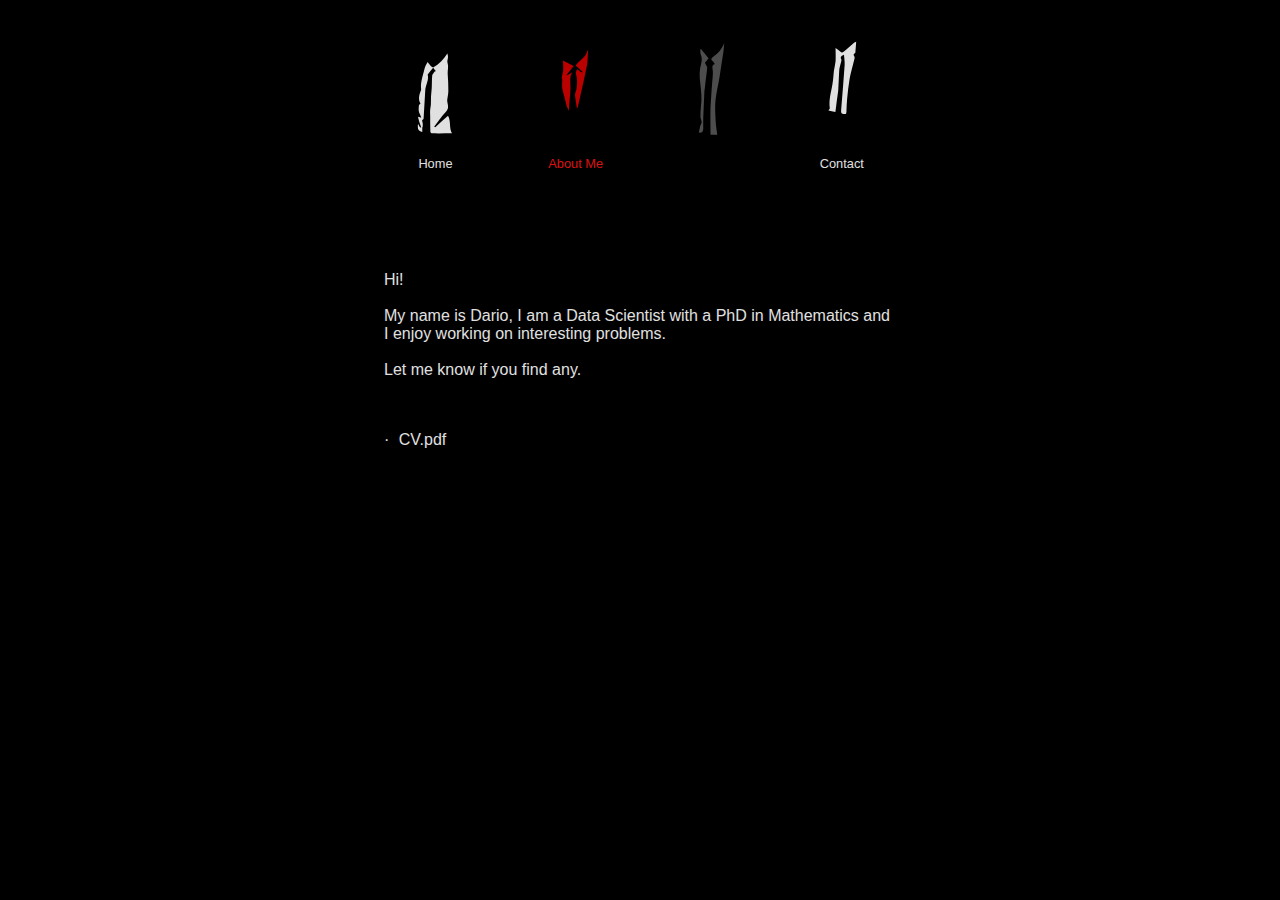
==== commit e3e11dc3: "Mathematics Capitalisation" ====
--- a/-aboutme.html
+++ b/-aboutme.html
@@ -266,7 +266,7 @@
 <div id="pagecontent" class="pagecontentfade">
     Hi!<br>
     <br>
-    My name is Dario, I am a Data Scientist with a PhD in mathematics and I enjoy working on interesting problems.
+    My name is Dario, I am a Data Scientist with a PhD in Mathematics and I enjoy working on interesting problems.
     <br>
     <br>
     Let me know if you find any.
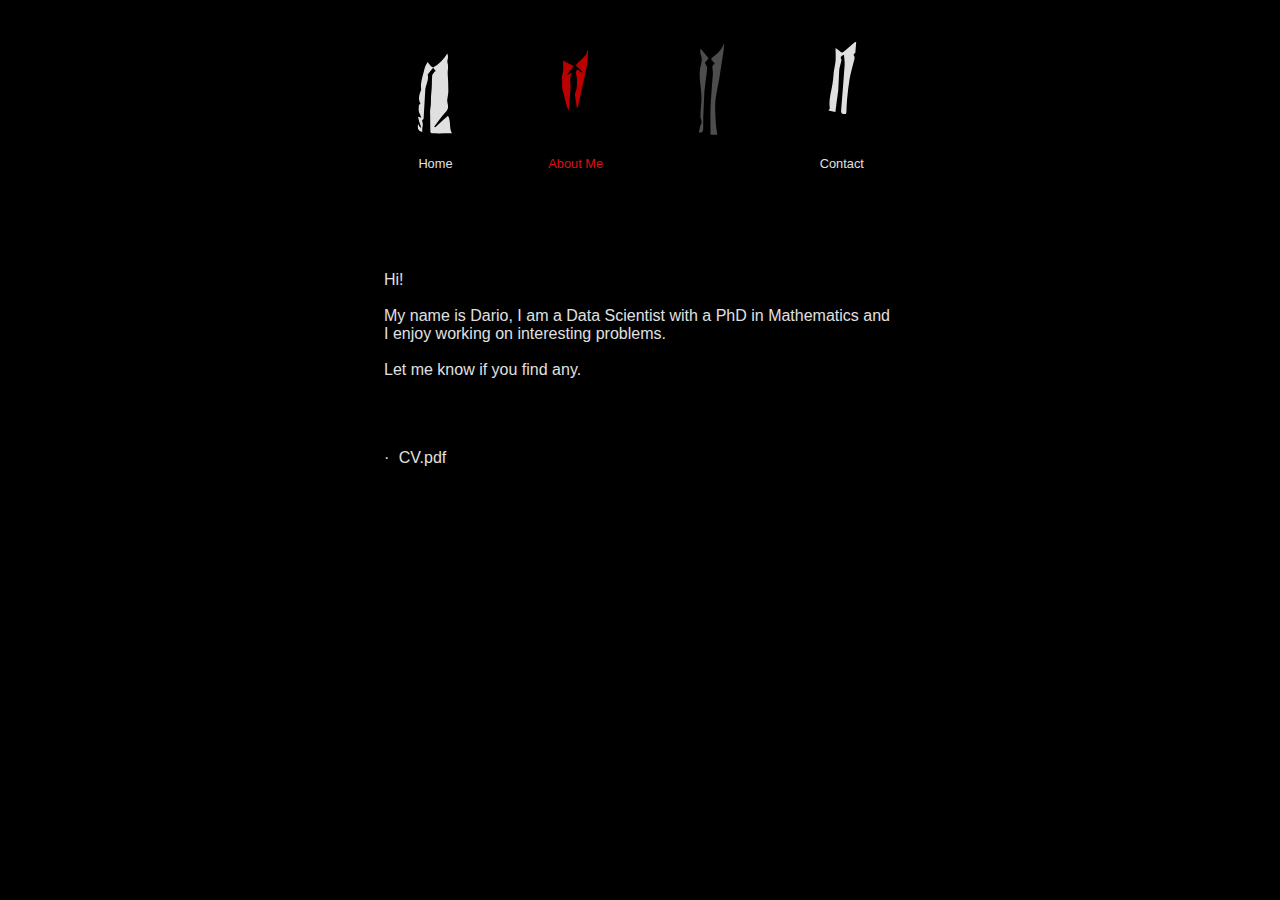
==== commit df62ecda: "Additional newline" ====
--- a/-aboutme.html
+++ b/-aboutme.html
@@ -273,6 +273,7 @@
     <br>
     <br>
     <br>
+    <br>
     <ul>
         <li><a target="_blank" rel="noopener noreferrer" href="CV.pdf">CV.pdf</a></li>
     </ul>
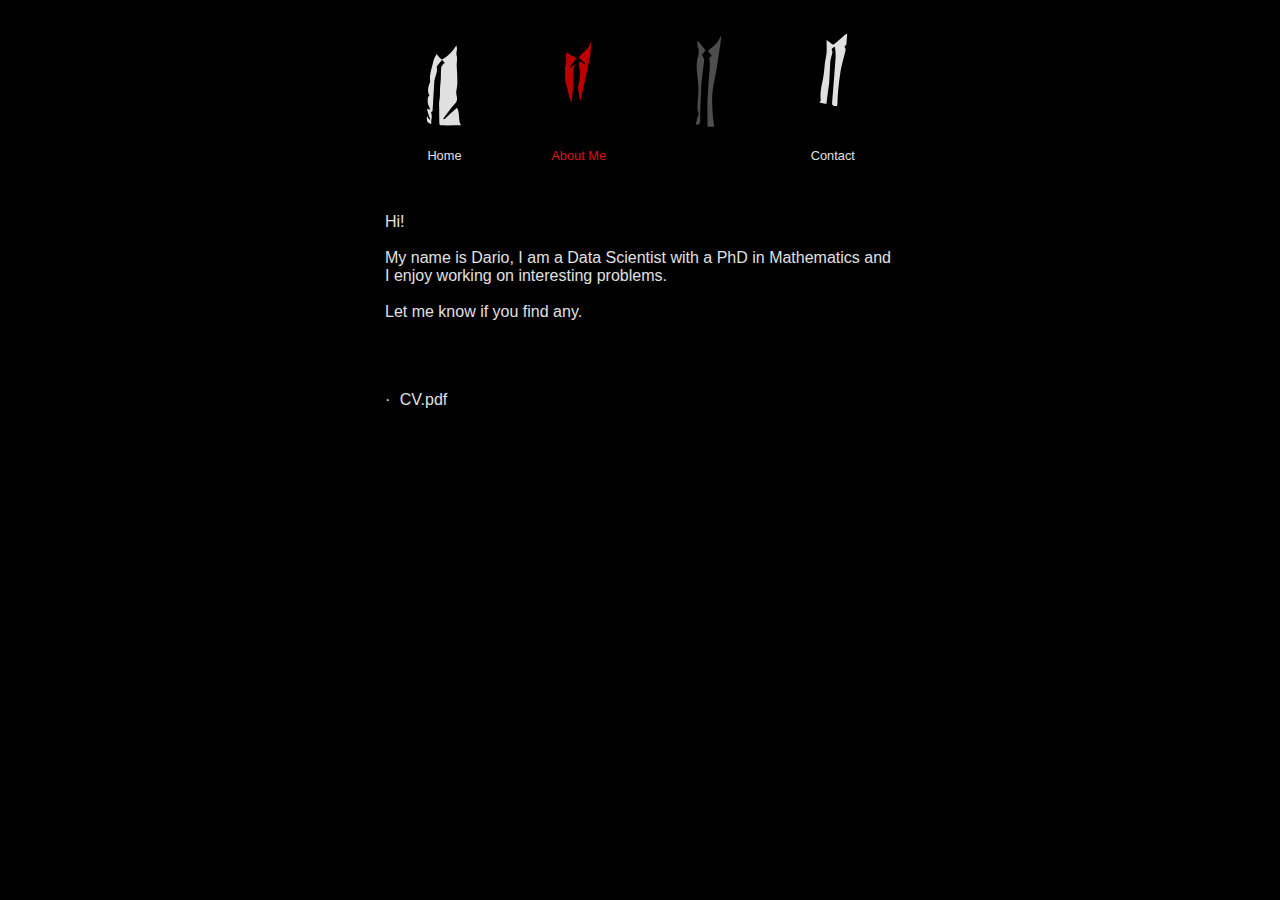
==== commit 68f6be91: "Adjusting for mobile devices" ====
--- a/-aboutme.html
+++ b/-aboutme.html
@@ -2,6 +2,7 @@
 <html lang="en">
 <head>
     <meta charset="UTF-8">
+    <meta name="viewport" content="width=device-width, initial-scale=1.0">
     <title>Kain Aber</title>
     <link rel="stylesheet" href="style.css">
     <link rel="icon" type="image/png" href="fav.png">
--- a/style.css
+++ b/style.css
@@ -1,96 +1,47 @@
-body { 
-  background-color: #000000 ;
+/* General body styling */
+body {
+  background-color: #000;
   color: #E0E0E0;
-  font-family: Avenir, Helvtica, sans-serif;
+  font-family: Avenir, Helvetica, sans-serif;
+
+  margin: 0;
+  padding: 0;
+  width: 100%;
+  max-width: 600px;
+  margin-left: auto;
+  margin-right: auto;
+  box-sizing: border-box;
 
   user-select: none; /* supported by Chrome and Opera */
   -webkit-user-select: none; /* Safari */
   -khtml-user-select: none; /* Konqueror HTML */
   -moz-user-select: none; /* Firefox */
   -ms-user-select: none; /* Internet Explorer/Edge */
-
-  width: 600px;
-  margin-left: auto;
-  margin-right: auto;
+  cursor: default; /* Prevent the text selection cursor */
 }
 
-#centerbanner {
-  margin-left: auto;
-  margin-right: auto;
-  margin-top: 20%;
+/* Banner styles */
+#centerbanner, #topbanner, #movingbanner {
+  margin: 0 auto;
   overflow: hidden;
   text-align: center;
   font-size: 80%;
 }
 
-#topbanner {
-  margin-left: auto;
-  margin-right: auto;
-  margin-top: 0;
-  overflow: hidden;
-  text-align: center;
-  font-size: 80%;
-}
-
-#movingbanner {
-  margin-left: auto;
-  margin-right: auto;
-  overflow: hidden;
-  text-align: center;
-  font-size: 80%;
+#centerbanner {
+  margin-top: 20%;
 }
 
 #pagecontent {
-  margin-left: auto;
-  margin-right: auto;
-  margin-top: 100px;
+  margin: 50px auto 0;
   overflow: hidden;
-  width: 512px;
+  width: 85%;
 }
 
-.beginningfadein{
-  -webkit-animation: fadein 0.5s; /* Safari, Chrome and Opera > 12.1 */
-  -moz-animation: fadein 0.5s; /* Firefox < 16 */
-  -ms-animation: fadein 0.5s; /* Internet Explorer */
-  -o-animation: fadein 0.5s; /* Opera < 12.1 */
-  animation: fadein 0.5s;
-}
-
+/* Animation styles */
 @keyframes fadein {
   from { opacity: 0; }
   to   { opacity: 1; }
-}
-
-/* Firefox < 16 */
-@-moz-keyframes fadein {
-  from { opacity: 0; }
-  to   { opacity: 1; }
-}
-
-/* Safari, Chrome and Opera > 12.1 */
-@-webkit-keyframes fadein {
-  from { opacity: 0; }
-  to   { opacity: 1; }
-}
-
-/* Internet Explorer */
-@-ms-keyframes fadein {
-  from { opacity: 0; }
-  to   { opacity: 1; }
-}
-
-/* Opera < 12.1 */
-@-o-keyframes fadein {
-  from { opacity: 0; }
-  to   { opacity: 1; }
-}
-
-.upwardsmovement{
-  -webkit-animation: upwards 0.5s ease; /* Safari, Chrome and Opera > 12.1 */
-  -moz-animation: upwards 0.5s ease; /* Firefox < 16 */
-  -ms-animation: upwards 0.5s ease; /* Internet Explorer */
-  -o-animation: upwards 0.5s ease; /* Opera < 12.1 */
-  animation: upwards 0.5s ease;
 }
 
 @keyframes upwards {
@@ -98,144 +49,107 @@
   to   { margin-top: 0%; }
 }
 
-/* Firefox < 16 */
-@-moz-keyframes upwards {
-  from { margin-top: 20%; }
-  to   { margin-top: 0%; }
+@keyframes delayedfadein {
+  0%, 66% { opacity: 0; }
+  100% { opacity: 1; }
 }
 
-/* Safari, Chrome and Opera > 12.1 */
+.beginningfadein {
+  animation: fadein 0.5s ease;
+}
+
+.upwardsmovement {
+  animation: upwards 0.5s ease;
+}
+
+.pagecontentfade {
+  animation: delayedfadein 0.75s ease;
+}
+
+/* Vendor-prefixed keyframes for Safari, older browsers */
+@-webkit-keyframes fadein {
+  from { opacity: 0; }
+  to   { opacity: 1; }
+}
+
 @-webkit-keyframes upwards {
   from { margin-top: 20%; }
   to   { margin-top: 0%; }
 }
 
-/* Internet Explorer */
-@-ms-keyframes upwards {
-  from { margin-top: 20%; }
-  to   { margin-top: 0%; }
-}
-
-/* Opera < 12.1 */
-@-o-keyframes upwards {
-  from { margin-top: 20%; }
-  to   { margin-top: 0%; }
-}
-
-.pagecontentfade{
-  -webkit-animation: delayedfadein 0.75s ease; /* Safari, Chrome and Opera > 12.1 */
-  -moz-animation: delayedfadein 0.75s ease; /* Firefox < 16 */
-  -ms-animation: delayedfadein 0.75s ease; /* Internet Explorer */
-  -o-animation: delayedfadein 0.75s ease; /* Opera < 12.1 */
-  animation: delayedfadein 0.75s ease;
-}
-
-@keyframes delayedfadein {
-  0%, 66% { opacity: 0; }
-  100% { opacity: 1; }
-}
-
-/* Firefox < 16 */
-@-moz-keyframes delayedfadein {
-  0%, 66% { opacity: 0; }
-  100% { opacity: 1; }
-}
-
-/* Safari, Chrome and Opera > 12.1 */
 @-webkit-keyframes delayedfadein {
   0%, 66% { opacity: 0; }
   100% { opacity: 1; }
 }
 
-/* Internet Explorer */
-@-ms-keyframes delayedfadein {
-  0%, 66% { opacity: 0; }
-  100% { opacity: 1; }
+.beginningfadein, .upwardsmovement, .pagecontentfade {
+  -webkit-animation-duration: .5s;
+  -webkit-animation-timing-function: ease;
 }
 
-/* Opera < 12.1 */
-@-o-keyframes delayedfadein {
-  0%, 66% { opacity: 0; }
-  100% { opacity: 1; }
+.beginningfadein {
+  -webkit-animation-name: fadein;
 }
 
-a {
-  -o-transition:.2s;
-  -ms-transition:.2s;
-  -moz-transition:.2s;
-  -webkit-transition:.2s;
-  transition:.2s;
+.upwardsmovement {
+  -webkit-animation-name: upwards;
 }
 
-a:link {
-  color: #E0E0E0;
-  text-decoration: none;
+.pagecontentfade {
+  -webkit-animation-name: delayedfadein;
+  -webkit-animation-duration: 0.75s;
 }
 
-a:visited {
+/* Link styles */
+a {
+  transition: 0.2s;
+}
+
+a:link, a:visited {
   color: #E0E0E0;
   text-decoration: none;
 }
 
 a:hover {
   color: #DD1111;
-  text-decoration: none;
 }
 
 a:active {
-  color: pink;
-  text-decoration: none;
+  color: #DD1111;
 }
 
-
-.carrots
-{
-  vertical-align: top; /* nicht sicher, was das tut */
+/* Carrots and responsive styling */
+.carrots {
   display: inline-block;
-  max-width: 160px;
-  margin-right: 45px;
-  margin-left: 45px;
+  margin: 0 7%;
+  vertical-align: top;
 }
 
+/* SVG styling */
+.svege, .greysvege, .currentsvege {
+  height: 100px;
 
-@media screen and (max-width: 600px)
-{
-  .carrots
-  {
-    max-width: 100%;
-  }
 }
 
-
-path { transition: fill .25s ease; }
-/* set fill for before and for during hover */
-
-.svege{
-  height: 100px;
-}
-
-.svege path{
+.svege path, .greysvege, .currentsvege {
   fill: #E0E0E0;
 }
 
-.svege:hover path{
+.svege:hover path {
   fill: #BB0000;
 }
 
 .greysvege {
-  height: 100px;
   fill: #4D4D4D;
 }
 
 .currentsvege {
-  height: 100px;
   fill: #BB0000;
 }
 
-
+/* List styles */
 ul {
   list-style: none;
-  margin-left: 0;
   padding-left: 0;
 }
 
@@ -248,3 +162,10 @@
   content: "· ";
   padding-right: 5px;
 }
+
+@media (hover: none) {
+  /* Styles for devices that can't hover (e.g., mobile) */
+  .carrots {
+    margin: 0 5%;
+  }
+}